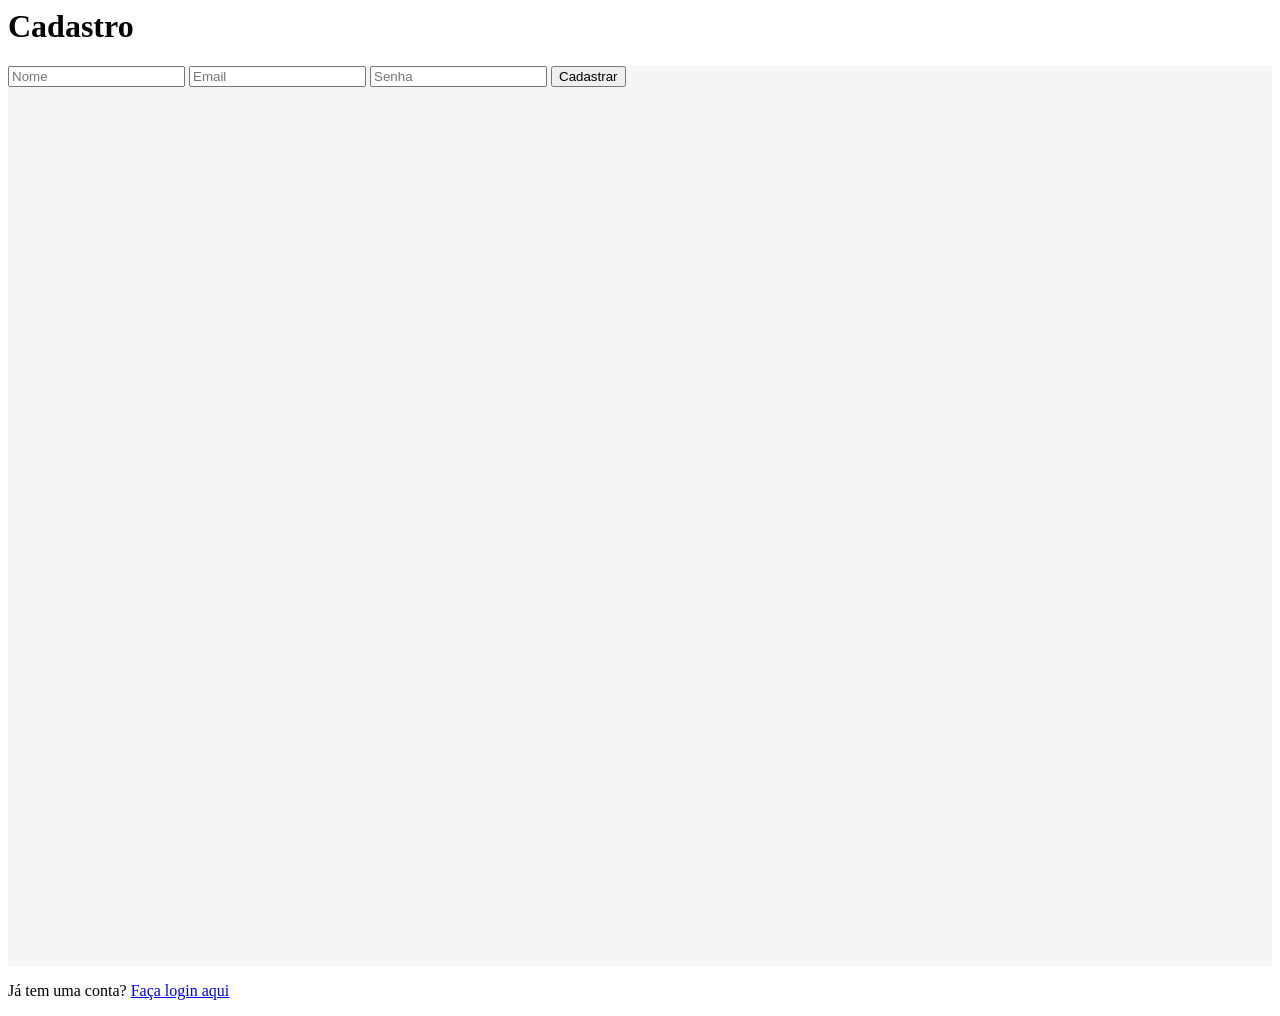
==== cadastrar.html @ c6e3287d "add - login e cadastro" ====
<html lang="en">
<head>
    <meta charset="UTF-8">
    <meta name="viewport" content="width=device-width, initial-scale=1.0">
    <link rel="stylesheet" href="styles/login-cadastro.css">
    <title>Login e Cadastro</title>
</head>
<body>
    
    <div class="container">
        <h1>Cadastro</h1>
        <form class="login-cadastro">
            <input type="text" placeholder="Nome" required>
            <input type="email" placeholder="Email" required>
            <input type="password" placeholder="Senha" required>
            <button type="submit">Cadastrar</button>
        </form>
        <p>Já tem uma conta? <a href="index.html">Faça login aqui</a></p>
    </div>

</body>
</html>
---- styles/login-cadastro.css ----
.login-cadastro {
    display: block;
    align-items: center;
    justify-content: center;
    height: 100vh;
    background-color: #f5f5f5;
}
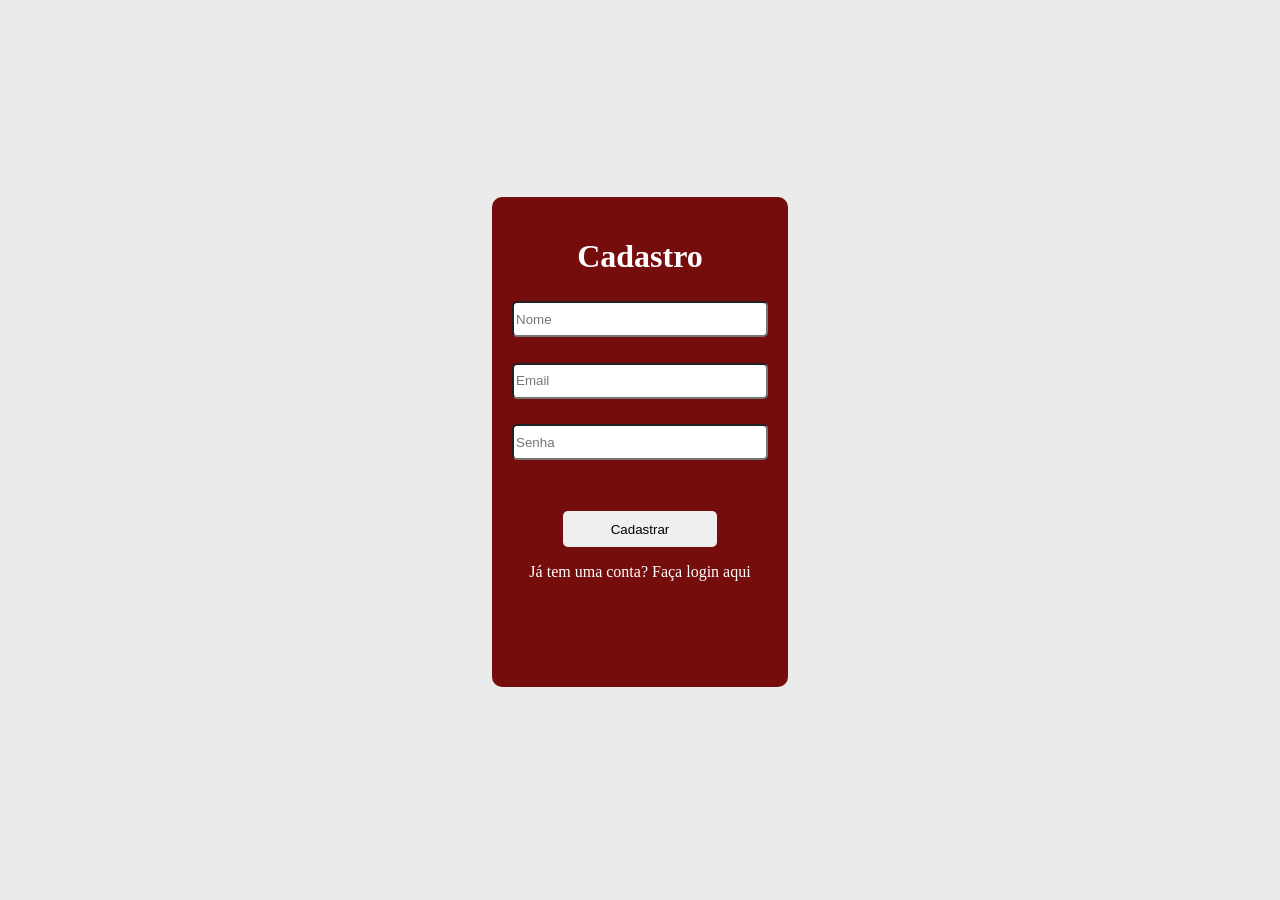
==== commit 30013676: "up - design login e cadastro" ====
--- a/cadastrar.html
+++ b/cadastrar.html
@@ -3,19 +3,20 @@
     <meta charset="UTF-8">
     <meta name="viewport" content="width=device-width, initial-scale=1.0">
     <link rel="stylesheet" href="styles/login-cadastro.css">
-    <title>Login e Cadastro</title>
+    <link rel="stylesheet" href="styles/style.css">
+    <title>Cadastro</title>
 </head>
 <body>
     
     <div class="container">
-        <h1>Cadastro</h1>
         <form class="login-cadastro">
-            <input type="text" placeholder="Nome" required>
-            <input type="email" placeholder="Email" required>
-            <input type="password" placeholder="Senha" required>
-            <button type="submit">Cadastrar</button>
+            <h1>Cadastro</h1>
+            <input class="campo" type="text" placeholder="Nome" required>
+            <input class="campo" type="email" placeholder="Email" required>
+            <input class="campo" type="password" placeholder="Senha" required>
+            <button class="botao" type="submit">Cadastrar</button>
+            <p>Já tem uma conta? <a href="index.html">Faça login aqui</a></p>
         </form>
-        <p>Já tem uma conta? <a href="index.html">Faça login aqui</a></p>
     </div>
 
 </body>
--- a/styles/login-cadastro.css
+++ b/styles/login-cadastro.css
@@ -1,7 +1,82 @@
-.login-cadastro {
-    display: block;
+body{
     align-items: center;
     justify-content: center;
+    display: flex;
+
+    width: 100vw;
     height: 100vh;
-    background-color: #f5f5f5;
+
+    background-color: #ebebeb;
+}
+
+.login-cadastro {
+    height: 50%;
+    width: 20%;
+
+    background-color: #750d0d;
+    color: white;
+
+    padding: 20px;
+    text-align: center;
+    border-radius: 10px;
+}
+
+.campos{
+    display: block;
+}
+
+.campo{
+    display: block;
+    width: 100%;
+
+    height: 8%;
+
+    margin-top: 10%;
+
+    border-radius: 5px;
+}
+
+.container{
+    display: flex;
+    flex-direction: column;
+    align-items: center;
+    justify-content: center;
+
+    width: 100%;
+    height: 100vh;
+}
+
+.botao{
+    width: 60%;
+    height: 8%;
+
+    margin-top: 20%;
+
+    border-radius: 5px;
+
+    border: none;
+}
+
+.email-login{
+    margin: 15% 0;
+}
+
+.senha-login{
+    width: 100%;
+
+    height: 8%;
+
+    margin-top: 0%;
+
+    border-radius: 5px;
+}
+
+.email-login{
+    width: 100%;
+
+    height: 8%;
+
+    margin-top: 20%;
+
+    border-radius: 5px;
 }
--- a/styles/style.css
+++ b/styles/style.css
@@ -0,0 +1,9 @@
+body{
+    padding: 0;
+    margin: 0;
+}
+
+a{
+    text-decoration: none;
+    color: white;
+}
